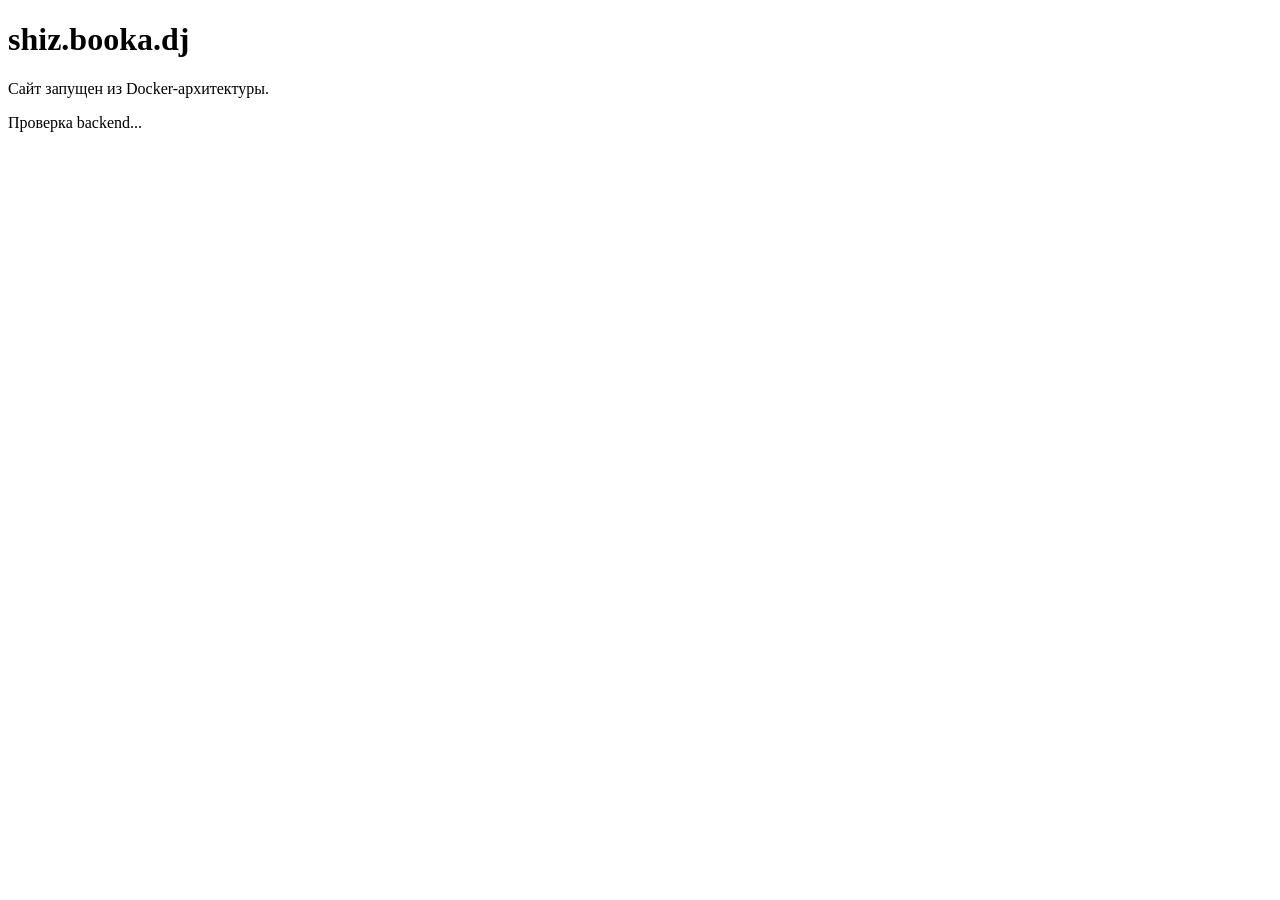
==== frontend/templates/index.html @ 1c8e1e92 "initial commit" ====
<!doctype html>
<html lang="ru">
<head>
  <meta charset="utf-8">
  <title>shiz.booka.dj</title>
  <link rel="stylesheet" href="/css/style.css">
</head>
<body>
  <main>
    <h1>shiz.booka.dj</h1>
    <p>Сайт запущен из Docker-архитектуры.</p>
    <p id="api-status">Проверка backend...</p>
  </main>

  <script src="/js/main.js"></script>
</body>
</html>
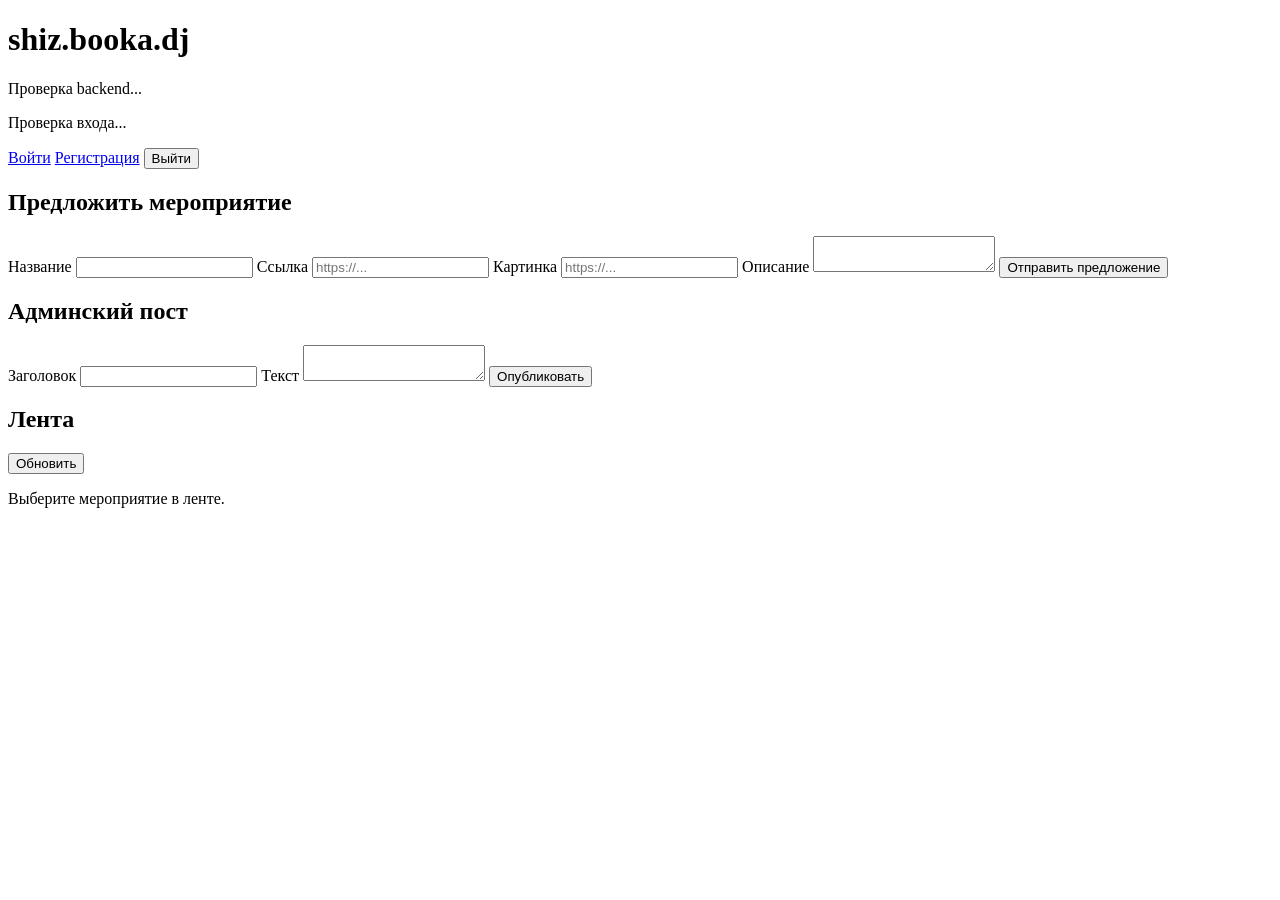
==== commit 9d510674: "feat: rebuild structure" ====
--- a/frontend/templates/index.html
+++ b/frontend/templates/index.html
@@ -2,16 +2,81 @@
 <html lang="ru">
 <head>
   <meta charset="utf-8">
+  <meta name="viewport" content="width=device-width, initial-scale=1">
   <title>shiz.booka.dj</title>
   <link rel="stylesheet" href="/css/style.css">
 </head>
 <body>
-  <main>
-    <h1>shiz.booka.dj</h1>
-    <p>Сайт запущен из Docker-архитектуры.</p>
-    <p id="api-status">Проверка backend...</p>
+  <main class="app-shell">
+    <header class="topbar">
+      <div>
+        <h1>shiz.booka.dj</h1>
+        <p id="api-status">Проверка backend...</p>
+        <p id="auth-status">Проверка входа...</p>
+      </div>
+
+      <nav class="actions" aria-label="auth navigation">
+        <a id="login-link" href="/login.html">Войти</a>
+        <a id="register-link" href="/register.html">Регистрация</a>
+        <button id="logout-button" type="button">Выйти</button>
+      </nav>
+    </header>
+
+    <section id="user-panel" class="panel hidden">
+      <h2>Предложить мероприятие</h2>
+      <form id="event-form" class="stack-form">
+        <label>
+          Название
+          <input name="title" minlength="3" maxlength="160" required>
+        </label>
+        <label>
+          Ссылка
+          <input name="external_url" type="url" placeholder="https://...">
+        </label>
+        <label>
+          Картинка
+          <input name="image_url" type="url" placeholder="https://...">
+        </label>
+        <label>
+          Описание
+          <textarea name="description" minlength="10" maxlength="5000" required></textarea>
+        </label>
+        <button type="submit">Отправить предложение</button>
+      </form>
+      <p id="event-form-status"></p>
+    </section>
+
+    <section id="admin-panel" class="panel hidden">
+      <h2>Админский пост</h2>
+      <form id="admin-post-form" class="stack-form">
+        <label>
+          Заголовок
+          <input name="title" minlength="3" maxlength="160" required>
+        </label>
+        <label>
+          Текст
+          <textarea name="body" minlength="1" maxlength="5000" required></textarea>
+        </label>
+        <button type="submit">Опубликовать</button>
+      </form>
+      <p id="admin-form-status"></p>
+    </section>
+
+    <section class="content-grid">
+      <section class="panel feed-panel">
+        <div class="section-head">
+          <h2>Лента</h2>
+          <button id="refresh-feed" type="button">Обновить</button>
+        </div>
+        <div id="feed-list" class="feed-list"></div>
+      </section>
+
+      <aside id="event-detail" class="panel detail-panel">
+        <p>Выберите мероприятие в ленте.</p>
+      </aside>
+    </section>
   </main>
 
   <script src="/js/main.js"></script>
 </body>
-</html>+</html>
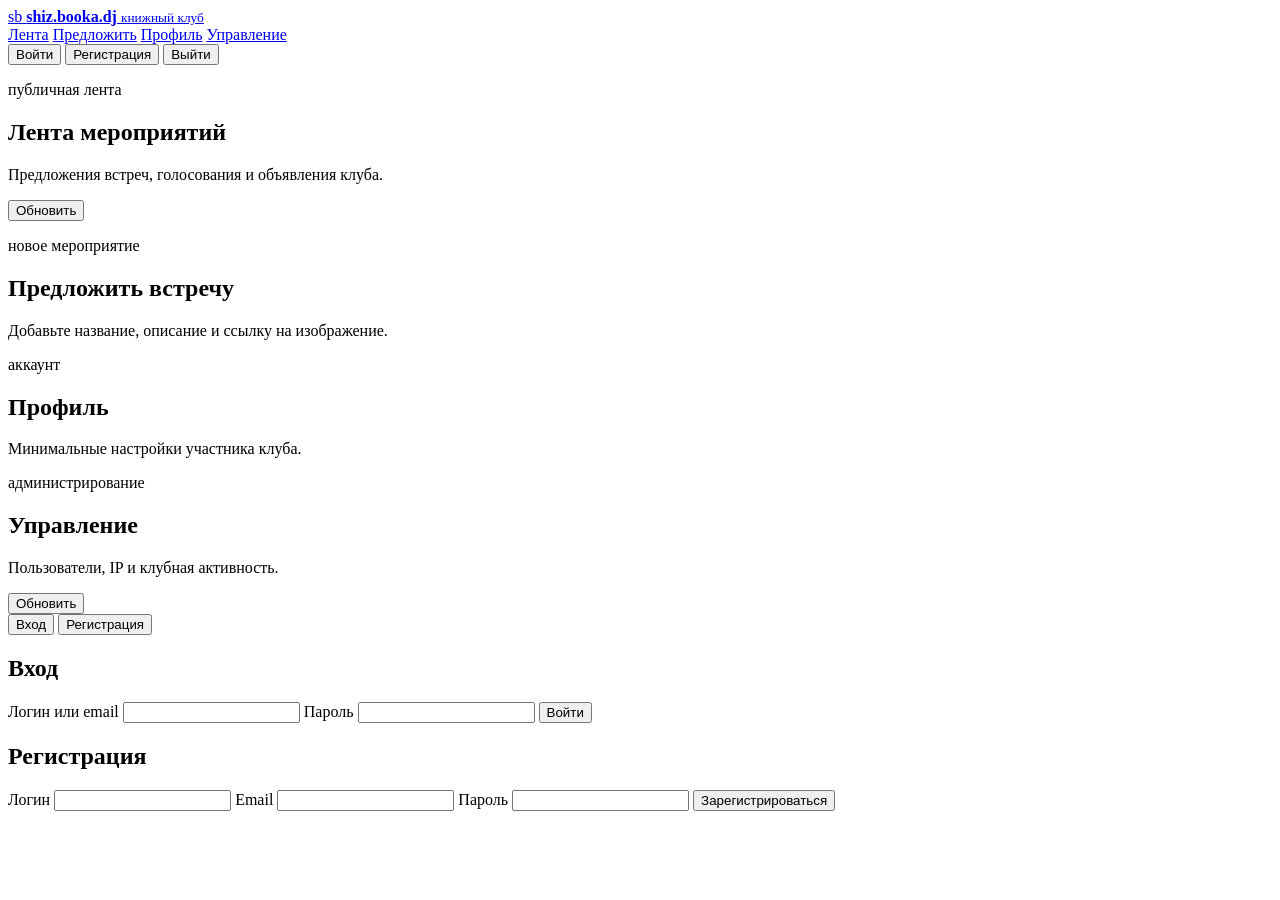
==== commit 9df18650: "feat: mvp alpha version" ====
--- a/frontend/templates/index.html
+++ b/frontend/templates/index.html
@@ -3,80 +3,132 @@
 <head>
   <meta charset="utf-8">
   <meta name="viewport" content="width=device-width, initial-scale=1">
-  <title>shiz.booka.dj</title>
-  <link rel="stylesheet" href="/css/style.css">
+  <title>shiz.booka.dj - книжный клуб</title>
+  <link rel="stylesheet" href="/css/style.css?v=20260611-5">
 </head>
 <body>
-  <main class="app-shell">
+  <div class="page-shell">
     <header class="topbar">
-      <div>
-        <h1>shiz.booka.dj</h1>
-        <p id="api-status">Проверка backend...</p>
-        <p id="auth-status">Проверка входа...</p>
+      <a class="brand" href="/" data-route="/" aria-label="shiz.booka.dj">
+        <span class="brand-mark">sb</span>
+        <span>
+          <strong>shiz.booka.dj</strong>
+          <small>книжный клуб</small>
+        </span>
+      </a>
+
+      <nav class="nav" aria-label="Навигация">
+        <a class="nav-link" href="/" data-route="/">Лента</a>
+        <a class="nav-link hidden" id="nav-new" href="/new" data-route="/new">Предложить</a>
+        <a class="nav-link hidden" id="nav-profile" href="/profile" data-route="/profile">Профиль</a>
+        <a class="nav-link hidden" id="nav-admin" href="/admin" data-route="/admin">Управление</a>
+      </nav>
+
+      <div class="auth-actions">
+        <button class="btn ghost" id="open-login" type="button">Войти</button>
+        <button class="btn primary" id="open-register" type="button">Регистрация</button>
+        <span class="user-chip hidden" id="current-user-chip"></span>
+        <button class="btn ghost hidden" id="logout-button" type="button">Выйти</button>
+      </div>
+    </header>
+
+    <main class="main-shell">
+      <section class="page" data-page="feed">
+        <div class="page-head">
+          <div>
+            <p class="kicker">публичная лента</p>
+            <h1>Лента мероприятий</h1>
+            <p class="lead">Предложения встреч, голосования и объявления клуба.</p>
+          </div>
+          <button class="btn ghost" id="refresh-feed" type="button">Обновить</button>
+        </div>
+
+        <div class="alert hidden" id="global-alert" role="status"></div>
+
+        <section class="feed-list" id="feed-list" aria-live="polite"></section>
+      </section>
+
+      <section class="page hidden" data-page="new">
+        <div class="page-head">
+          <div>
+            <p class="kicker">новое мероприятие</p>
+            <h1>Предложить встречу</h1>
+            <p class="lead">Добавьте название, описание и ссылку на изображение.</p>
+          </div>
+        </div>
+        <section class="panel page-card" id="create-card"></section>
+      </section>
+
+      <section class="page hidden" data-page="profile">
+        <div class="page-head">
+          <div>
+            <p class="kicker">аккаунт</p>
+            <h1>Профиль</h1>
+            <p class="lead">Минимальные настройки участника клуба.</p>
+          </div>
+        </div>
+        <section class="panel page-card" id="profile-card"></section>
+      </section>
+
+      <section class="page hidden" data-page="admin">
+        <div class="page-head">
+          <div>
+            <p class="kicker">администрирование</p>
+            <h1>Управление</h1>
+            <p class="lead">Пользователи, IP и клубная активность.</p>
+          </div>
+          <button class="btn ghost" id="refresh-admin" type="button">Обновить</button>
+        </div>
+        <section class="panel admin-panel" id="admin-page"></section>
+      </section>
+    </main>
+  </div>
+
+  <div class="modal hidden" id="auth-modal" role="dialog" aria-modal="true" aria-labelledby="auth-title">
+    <div class="modal-card">
+      <div class="tabs" role="tablist" aria-label="Авторизация">
+        <button class="tab active" data-auth-tab="login" type="button">Вход</button>
+        <button class="tab" data-auth-tab="register" type="button">Регистрация</button>
       </div>
 
-      <nav class="actions" aria-label="auth navigation">
-        <a id="login-link" href="/login.html">Войти</a>
-        <a id="register-link" href="/register.html">Регистрация</a>
-        <button id="logout-button" type="button">Выйти</button>
-      </nav>
-    </header>
-
-    <section id="user-panel" class="panel hidden">
-      <h2>Предложить мероприятие</h2>
-      <form id="event-form" class="stack-form">
-        <label>
-          Название
-          <input name="title" minlength="3" maxlength="160" required>
-        </label>
-        <label>
-          Ссылка
-          <input name="external_url" type="url" placeholder="https://...">
-        </label>
-        <label>
-          Картинка
-          <input name="image_url" type="url" placeholder="https://...">
-        </label>
-        <label>
-          Описание
-          <textarea name="description" minlength="10" maxlength="5000" required></textarea>
-        </label>
-        <button type="submit">Отправить предложение</button>
-      </form>
-      <p id="event-form-status"></p>
-    </section>
-
-    <section id="admin-panel" class="panel hidden">
-      <h2>Админский пост</h2>
-      <form id="admin-post-form" class="stack-form">
-        <label>
-          Заголовок
-          <input name="title" minlength="3" maxlength="160" required>
-        </label>
-        <label>
-          Текст
-          <textarea name="body" minlength="1" maxlength="5000" required></textarea>
-        </label>
-        <button type="submit">Опубликовать</button>
-      </form>
-      <p id="admin-form-status"></p>
-    </section>
-
-    <section class="content-grid">
-      <section class="panel feed-panel">
-        <div class="section-head">
-          <h2>Лента</h2>
-          <button id="refresh-feed" type="button">Обновить</button>
-        </div>
-        <div id="feed-list" class="feed-list"></div>
+      <section id="login-panel">
+        <h2 id="auth-title">Вход</h2>
+        <form class="form" id="login-form" autocomplete="off">
+          <label>
+            Логин или email
+            <input name="username" autocomplete="off" required>
+          </label>
+          <label>
+            Пароль
+            <input name="password" type="password" autocomplete="new-password" required>
+          </label>
+          <button class="btn primary full" type="submit">Войти</button>
+        </form>
       </section>
 
-      <aside id="event-detail" class="panel detail-panel">
-        <p>Выберите мероприятие в ленте.</p>
-      </aside>
-    </section>
-  </main>
+      <section class="hidden" id="register-panel">
+        <h2>Регистрация</h2>
+        <form class="form" id="register-form" autocomplete="off">
+          <label>
+            Логин
+            <input name="username" autocomplete="off" minlength="3" maxlength="64" required>
+          </label>
+          <label>
+            Email
+            <input name="email" type="email" autocomplete="off" required>
+          </label>
+          <label>
+            Пароль
+            <input name="password" type="password" autocomplete="new-password" minlength="8" required>
+          </label>
+          <button class="btn primary full" type="submit">Зарегистрироваться</button>
+        </form>
+      </section>
 
-  <script src="/js/main.js"></script>
+      <p class="form-note" id="auth-form-status"></p>
+    </div>
+  </div>
+
+  <script type="module" src="/js/main.js?v=20260611-5"></script>
 </body>
 </html>
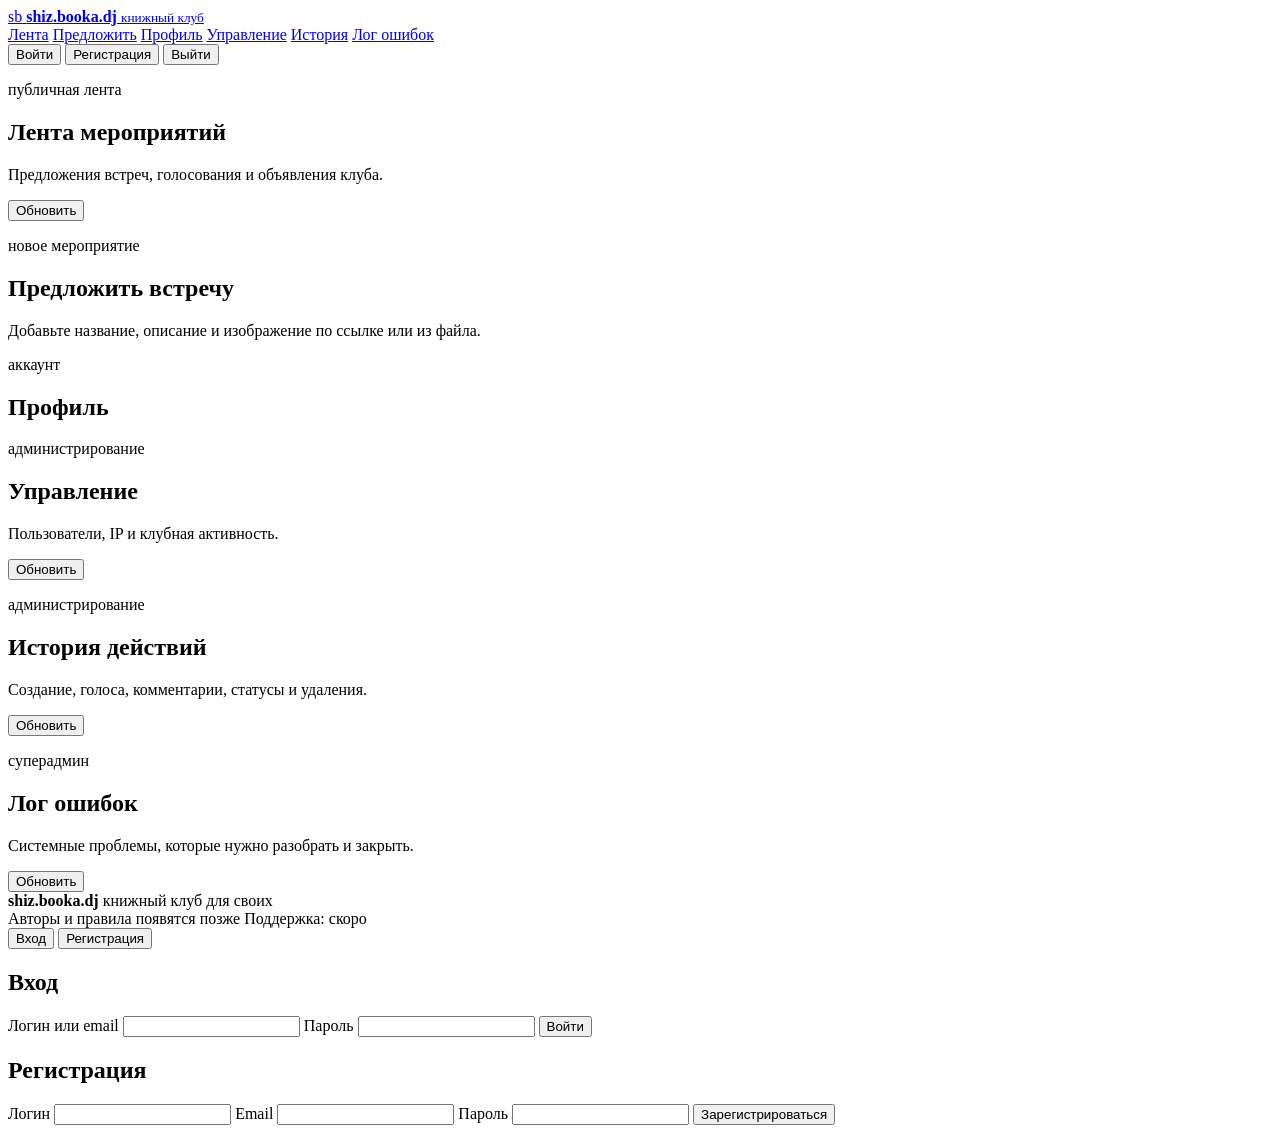
==== commit 087504c1: "feat: local fixes; add telegram sync; betta tests" ====
--- a/frontend/templates/index.html
+++ b/frontend/templates/index.html
@@ -4,7 +4,7 @@
   <meta charset="utf-8">
   <meta name="viewport" content="width=device-width, initial-scale=1">
   <title>shiz.booka.dj - книжный клуб</title>
-  <link rel="stylesheet" href="/css/style.css?v=20260611-5">
+  <link rel="stylesheet" href="/css/style.css?v=20260615-4">
 </head>
 <body>
   <div class="page-shell">
@@ -22,6 +22,8 @@
         <a class="nav-link hidden" id="nav-new" href="/new" data-route="/new">Предложить</a>
         <a class="nav-link hidden" id="nav-profile" href="/profile" data-route="/profile">Профиль</a>
         <a class="nav-link hidden" id="nav-admin" href="/admin" data-route="/admin">Управление</a>
+        <a class="nav-link hidden" id="nav-history" href="/history" data-route="/history">История</a>
+        <a class="nav-link hidden" id="nav-errors" href="/errors" data-route="/errors">Лог ошибок</a>
       </nav>
 
       <div class="auth-actions">
@@ -53,10 +55,10 @@
           <div>
             <p class="kicker">новое мероприятие</p>
             <h1>Предложить встречу</h1>
-            <p class="lead">Добавьте название, описание и ссылку на изображение.</p>
+            <p class="lead">Добавьте название, описание и изображение по ссылке или из файла.</p>
           </div>
         </div>
-        <section class="panel page-card" id="create-card"></section>
+        <section id="create-card"></section>
       </section>
 
       <section class="page hidden" data-page="profile">
@@ -64,7 +66,6 @@
           <div>
             <p class="kicker">аккаунт</p>
             <h1>Профиль</h1>
-            <p class="lead">Минимальные настройки участника клуба.</p>
           </div>
         </div>
         <section class="panel page-card" id="profile-card"></section>
@@ -81,7 +82,42 @@
         </div>
         <section class="panel admin-panel" id="admin-page"></section>
       </section>
+
+      <section class="page hidden" data-page="history">
+        <div class="page-head">
+          <div>
+            <p class="kicker">администрирование</p>
+            <h1>История действий</h1>
+            <p class="lead">Создание, голоса, комментарии, статусы и удаления.</p>
+          </div>
+          <button class="btn ghost" id="refresh-history" type="button">Обновить</button>
+        </div>
+        <section class="panel page-card" id="history-page"></section>
+      </section>
+
+      <section class="page hidden" data-page="errors">
+        <div class="page-head">
+          <div>
+            <p class="kicker">суперадмин</p>
+            <h1>Лог ошибок</h1>
+            <p class="lead">Системные проблемы, которые нужно разобрать и закрыть.</p>
+          </div>
+          <button class="btn ghost" id="refresh-errors" type="button">Обновить</button>
+        </div>
+        <section class="error-log-list" id="error-log-page"></section>
+      </section>
     </main>
+
+    <footer class="site-footer">
+      <div>
+        <strong>shiz.booka.dj</strong>
+        <span>книжный клуб для своих</span>
+      </div>
+      <div class="footer-links">
+        <span>Авторы и правила появятся позже</span>
+        <span>Поддержка: скоро</span>
+      </div>
+    </footer>
   </div>
 
   <div class="modal hidden" id="auth-modal" role="dialog" aria-modal="true" aria-labelledby="auth-title">
@@ -129,6 +165,6 @@
     </div>
   </div>
 
-  <script type="module" src="/js/main.js?v=20260611-5"></script>
+  <script type="module" src="/js/main.js?v=20260615-4"></script>
 </body>
 </html>
